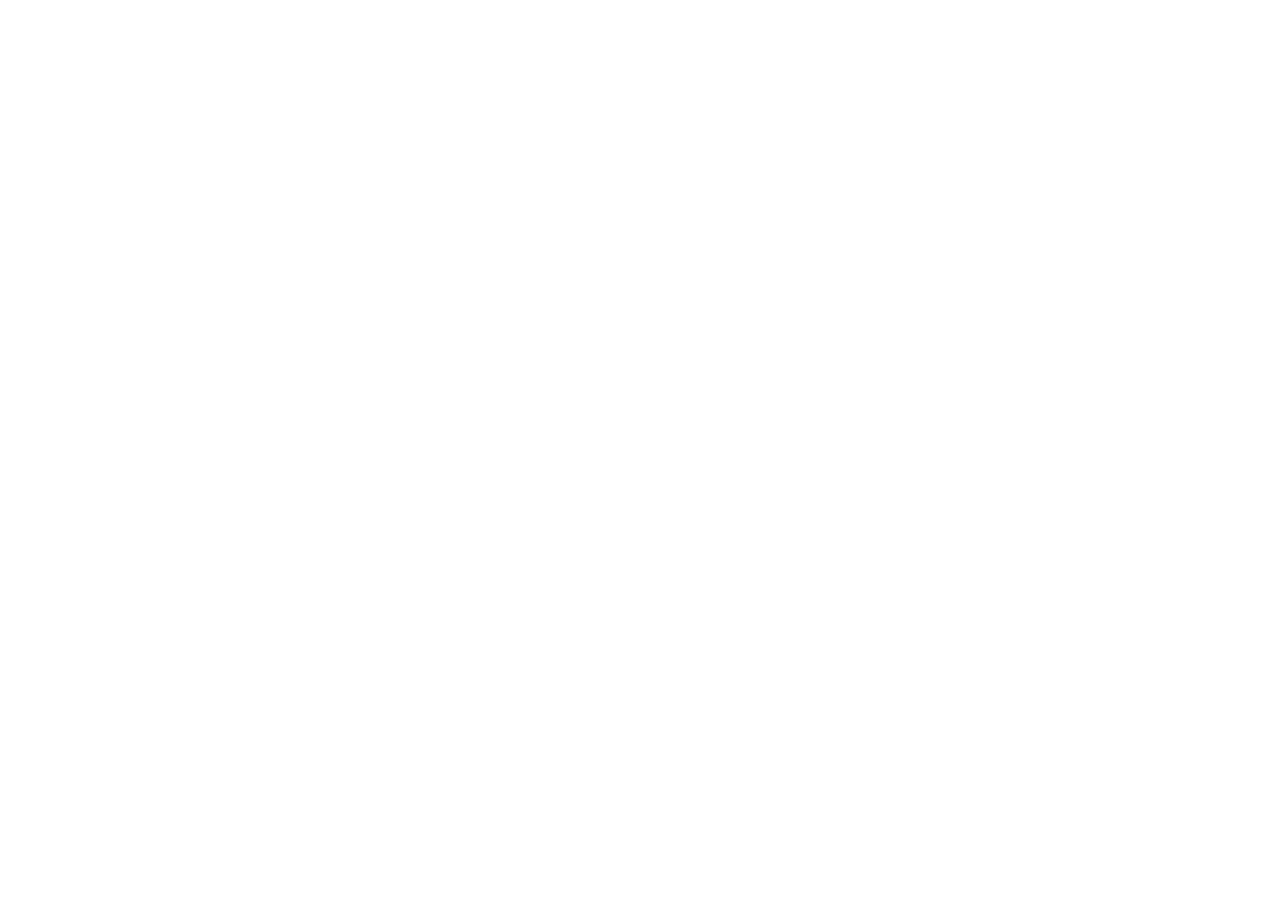
==== index.html @ 94aa1ebf "starter project" ====
<!DOCTYPE html>
<html lang="en">
<head>
    <title>Javascript Game</title>
    <meta charset="UTF-8">
    <!-- http://proger.i-forge.net/The_smallest_transparent_pixel/ -->
    <link rel="icon" href="[data-uri]">
</head>
<body>

</body>
</html>
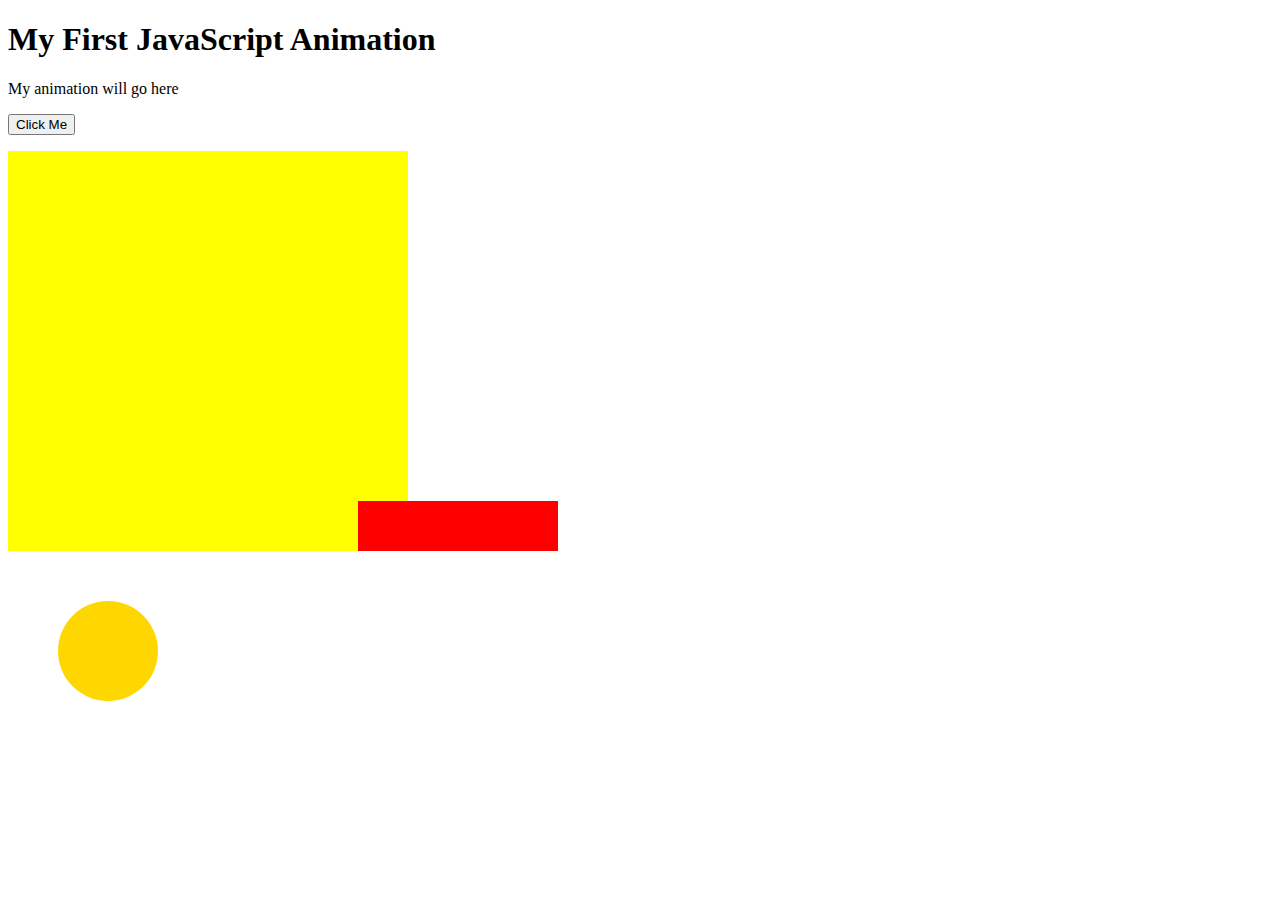
==== commit fe07d686: "rotate on mouse click" ====
--- a/index.html
+++ b/index.html
@@ -5,8 +5,41 @@
     <meta charset="UTF-8">
     <!-- http://proger.i-forge.net/The_smallest_transparent_pixel/ -->
     <link rel="icon" href="[data-uri]">
+    <link rel="stylesheet" href="css/style.css">
+    <!-- <script src="js/game.js" defer></script> -->
+    <script src="js/game.js" defer></script>
 </head>
 <body>
 
+    <h1>My First JavaScript Animation</h1>
+
+    <div id="animation">My animation will go here</div>
+
+    <!-- <p><button onclick="myMove()">Click Me</button></p> -->
+    <p><button onmousedown="myMove()" onmouseup="myMoveBack()" >Click Me</button></p> 
+    <!-- <p><button onkeydown="myMove()" onkeyup="myMoveBack()" >Click Me</button></p>  -->
+    <!-- <p><button onmouseup="myMoveBack()">Click Me</button></p>  -->
+
+    <div id ="container">
+        <div id ="animate"></div>
+
+    </div>
+
+    <svg
+    xmlns="http://www.w3.org/2000/svg"
+    viewBox="0 0 250 250"
+    width="250"
+    height="250">
+    <circle
+        cx="100"
+        cy="100"
+        r="50"
+        fill="gold"
+        id="circle"
+        onclick="clickCircle();" />
+    </svg>
+
 </body>
 </html>
+
+  --- a/css/style.css
+++ b/css/style.css
@@ -0,0 +1,124 @@
+#container {
+    width: 400px;
+    height: 400px;
+    position: relative;
+    background: yellow;
+  }
+
+#animate, circle {
+    width: 200px;
+    height: 50px;
+    position: absolute;
+    background: red;
+    top: 350px;
+    left: 350px;
+  }
+
+.rotated {
+    transform-origin: bottom left;
+    transform: rotate(-45deg);
+  }
+
+
+
+
+
+
+
+
+
+
+
+
+/* @import url('https://fonts.googleapis.com/css?family=Hind');
+
+*, *::before, *::after {
+	box-sizing: border-box;
+}
+
+html, body {
+	height: 100%;
+	overflow: hidden;
+}
+
+body {
+	display: flex;
+	justify-content: center;
+	align-items: center;
+	margin: 0;
+	color: #dee2e6;
+	background-color: #212529;
+	font-family: 'Hind', sans-serif;
+	text-transform: uppercase;
+}
+
+.container {
+	position: relative;
+	line-height: 0;
+}
+
+.score {
+	position: absolute;
+	top: 10px;
+	line-height: 1;
+}
+
+.score span {
+	font-size: 3.25rem;
+}
+
+.current-score {
+	left: 10px;
+}
+
+.high-score {
+	text-align: right;
+	right: 10px;
+}
+
+.trigger {
+  appearance: none;
+	position: absolute;
+	width: 80px;
+	height: 80px;
+	bottom: 10px;
+  border: 0;
+	border-radius: 50%;
+  color: inherit;
+	background-color: #e64980;
+	text-align: center;
+	line-height: 80px;
+	font-size: 1.25rem;
+  text-transform: inherit;
+	cursor: pointer;
+	user-select: none;
+  outline: none;
+}
+
+.left-trigger {
+	left: 10px;
+}
+
+.right-trigger {
+	right: 60px;
+}
+
+canvas {
+	overflow: hidden;
+	border-radius: 5px;
+	box-shadow: 0 5px 25px rgba(0, 0, 0, 0.75);
+}
+
+// responsive scaling, because pinball tables are tall
+@media (min-height: 0px) {
+	.container { transform: scale(0.25); }
+}
+@media (min-height: 400px) {
+	.container { transform: scale(0.5); }
+}
+@media (min-height: 600px) {
+	.container { transform: scale(0.75); }
+}
+@media (min-height: 800px) {
+	.container { transform: scale(1); }
+} */
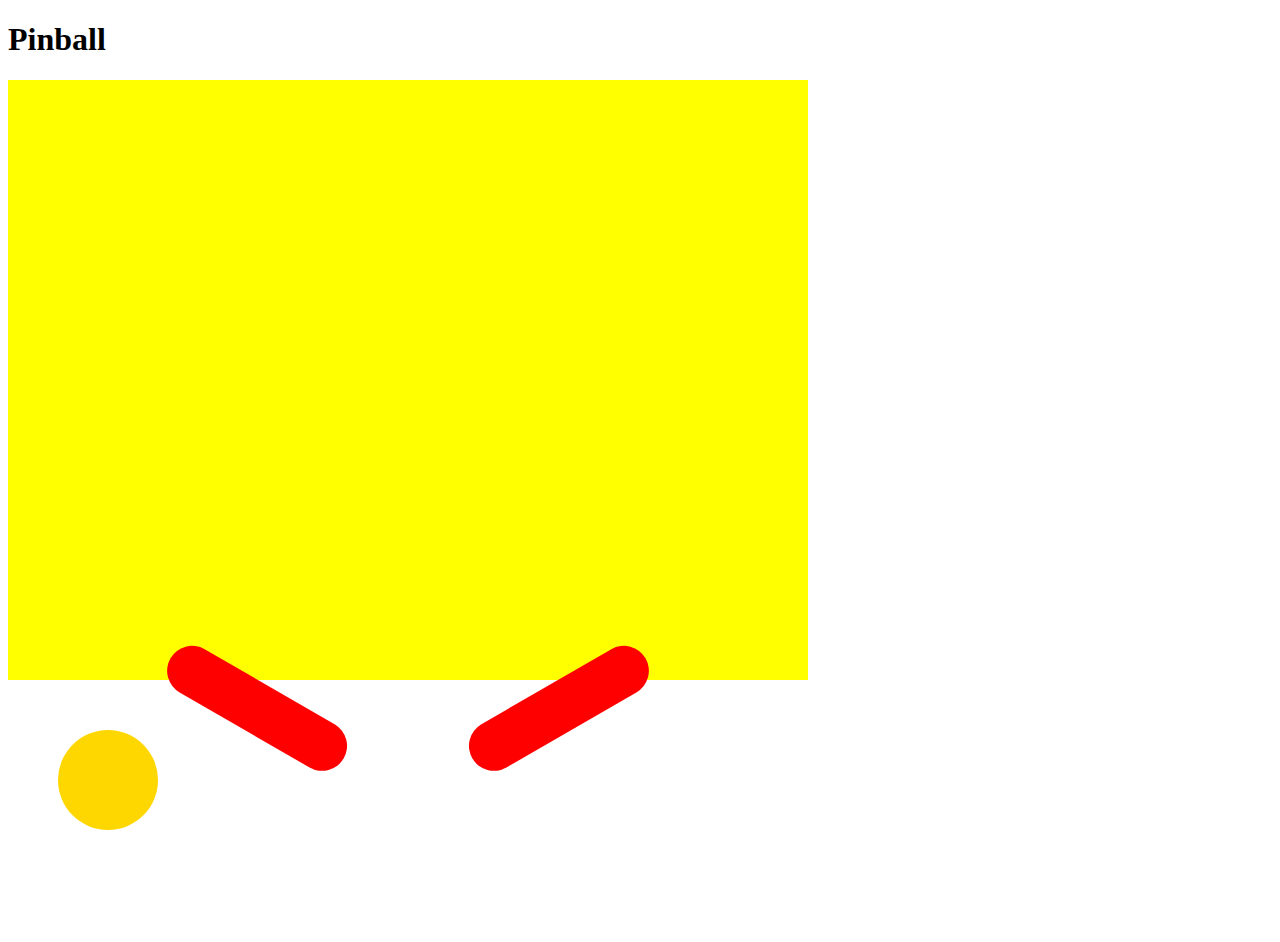
==== commit 62b0e524: "Subject line (try to keep under 50 characters)" ====
--- a/index.html
+++ b/index.html
@@ -11,17 +11,18 @@
 </head>
 <body>
 
-    <h1>My First JavaScript Animation</h1>
+    <h1>Pinball</h1>
 
-    <div id="animation">My animation will go here</div>
 
     <!-- <p><button onclick="myMove()">Click Me</button></p> -->
-    <p><button onmousedown="myMove()" onmouseup="myMoveBack()" >Click Me</button></p> 
+    <!-- <p><button onmousedown="myMove()" onmouseup="myMoveBack()" >Click Me</button></p>  -->
     <!-- <p><button onkeydown="myMove()" onkeyup="myMoveBack()" >Click Me</button></p>  -->
     <!-- <p><button onmouseup="myMoveBack()">Click Me</button></p>  -->
 
     <div id ="container">
-        <div id ="animate"></div>
+        <!-- <div id ="animate"></div> -->
+        <div id ="leftPalette" class="rotatedIniLeft" data-anglel="30";></div>
+        <div id ="rightPalette" class="rotatedIniRight" data-angler="-30"></div>
 
     </div>
 
--- a/css/style.css
+++ b/css/style.css
@@ -1,24 +1,55 @@
 #container {
-    width: 400px;
-    height: 400px;
+    width: 800px;
+    height: 600px;
     position: relative;
     background: yellow;
   }
 
-#animate, circle {
+#animate, #leftPalette, circle {
     width: 200px;
     height: 50px;
     position: absolute;
     background: red;
-    top: 350px;
-    left: 350px;
+    top: 550px;
+    left: 150px;
+    border-radius: 25px;
+    transform-origin: bottom left;
+    /* transform-origin: bottom left;
+    transform: rotate(45deg); */
   }
 
-.rotated {
-    transform-origin: bottom left;
+
+#rightPalette {
+    width: 200px;
+    height: 50px;
+    position: absolute;
+    background: red;
+    top: 550px;
+    left: 450px;
+    border-radius: 25px;
+    transform-origin: bottom right;
+
+}  
+
+.rotatedLeft {
+    /* transform-origin: bottom left; */
     transform: rotate(-45deg);
+    /* transform: rotate (var(--angle)deg); */
   }
-
+.rotatedRight {
+transform-origin: bottom right;
+transform: rotate(45deg);
+}
+.rotatedIniLeft {
+/* transform-origin: bottom left; */
+/* transform: rotate(30deg); */
+transform: var(--angleL);
+}
+.rotatedIniRight {
+/* transform-origin: bottom right; */
+/* transform: rotate(-30deg); */
+transform: var(--angleR);
+}
 
 
 
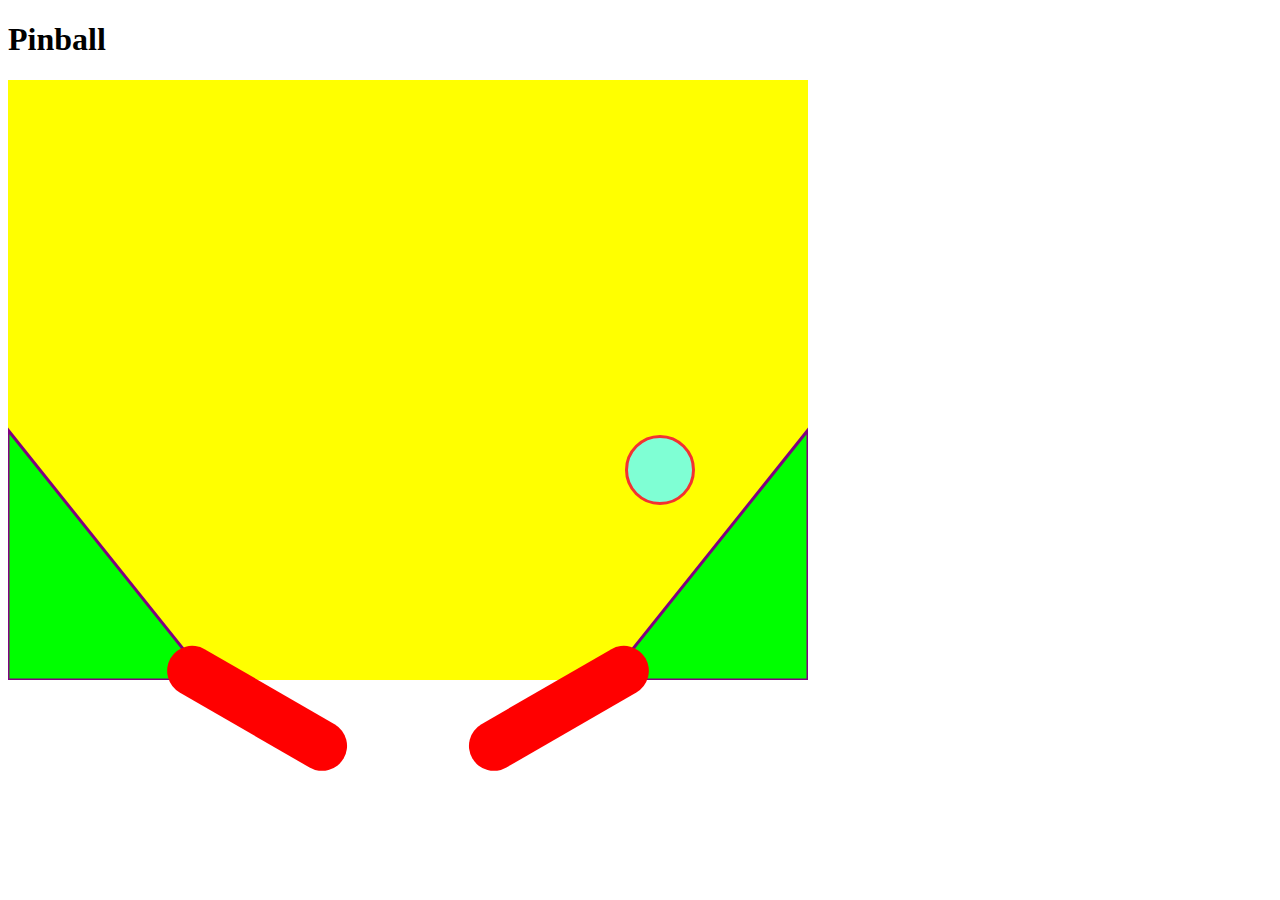
==== commit 5f5c5df9: "ball moving and perimeter" ====
--- a/index.html
+++ b/index.html
@@ -13,32 +13,23 @@
 
     <h1>Pinball</h1>
 
-
-    <!-- <p><button onclick="myMove()">Click Me</button></p> -->
-    <!-- <p><button onmousedown="myMove()" onmouseup="myMoveBack()" >Click Me</button></p>  -->
-    <!-- <p><button onkeydown="myMove()" onkeyup="myMoveBack()" >Click Me</button></p>  -->
-    <!-- <p><button onmouseup="myMoveBack()">Click Me</button></p>  -->
-
-    <div id ="container">
+    <div id="container">
         <!-- <div id ="animate"></div> -->
-        <div id ="leftPalette" class="rotatedIniLeft" data-anglel="30";></div>
-        <div id ="rightPalette" class="rotatedIniRight" data-angler="-30"></div>
+        <div id="leftPalette" class="rotatedIniLeft" data-anglel="30";></div>
+        <div id="rightPalette" class="rotatedIniRight" data-angler="-30"></div>
+        <div id="ball" data-xpos="0" data-ypos="0"></div>
+        <svg width="800" height="600">
+            <polygon id="triangle" points="0, 350, 200, 600, 0, 600"/>
+            <polygon id="triangle" points="600, 600, 800, 350, 800, 600"/>
+        </svg>
 
     </div>
 
-    <svg
-    xmlns="http://www.w3.org/2000/svg"
-    viewBox="0 0 250 250"
-    width="250"
-    height="250">
-    <circle
-        cx="100"
-        cy="100"
-        r="50"
-        fill="gold"
-        id="circle"
-        onclick="clickCircle();" />
-    </svg>
+    <div id="display_box">
+        
+
+
+    </div>
 
 </body>
 </html>
--- a/css/style.css
+++ b/css/style.css
@@ -51,10 +51,39 @@
 transform: var(--angleR);
 }
 
+#ball {
+	height: 64px;
+	width: 64px;
+	border-radius: 50%;
+	position: fixed;
+	top: calc(50% - 15px);
+	left: calc(50% - 15px);
+	border: 3px solid rgb(243, 49, 49);
+	font-size: 2em;
+	background-color: aquamarine;
+  }
+  .ball_effect {
+	height: 100%;
+	width: 100%;
+	border-radius: 100px;
+	animation: spinBall 0.5s linear infinite;
+	background-image: url("https://wallpaper.dog/large/10930243.jpg");
+	background-size: cover;
+	background-repeat: no-repeat;
+	background-position: center center;
+  }
+  @keyframes spinBall {
+	100% {
+	  -webkit-transform: rotate(360deg);
+	  transform: rotate(360deg);
+	}
+  }
 
-
-
-
+  #triangle {
+	fill:lime;
+	stroke:purple;
+	stroke-width:3
+  }
 
 
 
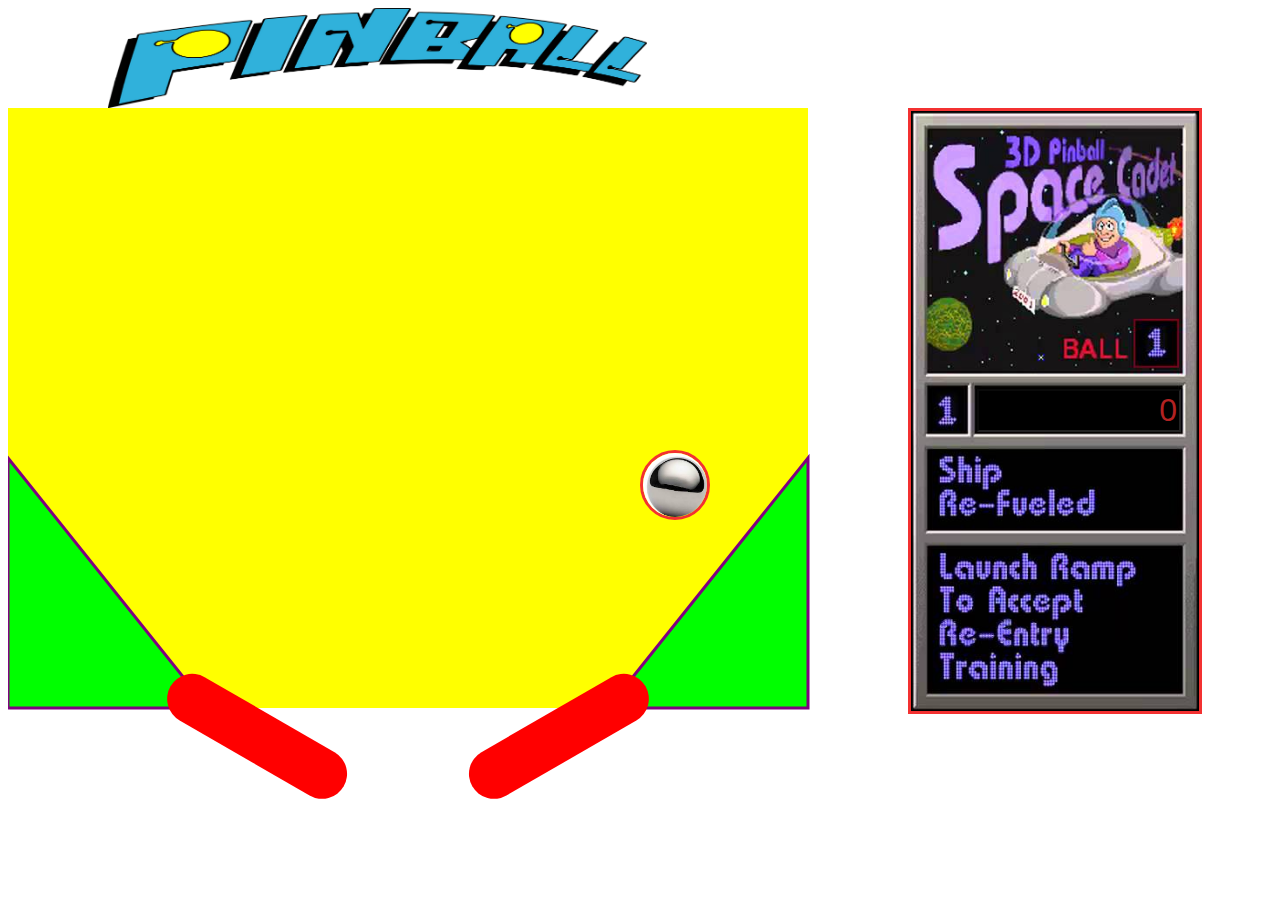
==== commit 5c7a03d5: "ready - not clean" ====
--- a/index.html
+++ b/index.html
@@ -6,30 +6,40 @@
     <!-- http://proger.i-forge.net/The_smallest_transparent_pixel/ -->
     <link rel="icon" href="[data-uri]">
     <link rel="stylesheet" href="css/style.css">
-    <!-- <script src="js/game.js" defer></script> -->
     <script src="js/game.js" defer></script>
 </head>
-<body>
+<body id="body">
 
-    <h1>Pinball</h1>
-
+    <!-- <h1>Pinball Game</h1> -->
+    <div id="logo">
+        <img src="./img/logo_pinball.png" alt=”a pinball logo” style=”width:300px;height:100px;">
+    </div>
+    <input type="text" id="timer" disabled value="0">
     <div id="container">
         <!-- <div id ="animate"></div> -->
         <div id="leftPalette" class="rotatedIniLeft" data-anglel="30";></div>
         <div id="rightPalette" class="rotatedIniRight" data-angler="-30"></div>
-        <div id="ball" data-xpos="0" data-ypos="0"></div>
-        <svg width="800" height="600">
+        <div id="ball" class="rotateBall" data-angleball="0" data-xpos="0" data-ypos="0"  >
+            <img src="./img/ball.jpeg" style=”width:70px;height:70px;" >
+        </div>
+        <!-- <svg width="800" height="600"> -->
+        <svg width="1600" height="800">
             <polygon id="triangle" points="0, 350, 200, 600, 0, 600"/>
             <polygon id="triangle" points="600, 600, 800, 350, 800, 600"/>
+            <!-- <polygon id="tableScore" points="1000, 0, 1600, 0, 1600, 650, 1000,650"/> -->
         </svg>
+        <div id="tableScore2">
+            <img src="./img/shot1.png" alt=”a pinball scoreboard” style=”width:300px;height:600px;">
+        </div>
+    </div>
+    <!-- <div id="tableScore"> -->
+
+
+
 
     </div>
 
-    <div id="display_box">
-        
-
-
-    </div>
+    <!-- <div id="display_box"></div> -->
 
 </body>
 </html>
--- a/css/style.css
+++ b/css/style.css
@@ -1,3 +1,12 @@
+
+
+body {
+    background-image: url('https://scx1.b-cdn.net/csz/news/800/2017/theoreticala.jpg');
+    color: #FFFFFF;
+}
+
+
+
 #container {
     width: 800px;
     height: 600px;
@@ -40,6 +49,8 @@
 transform-origin: bottom right;
 transform: rotate(45deg);
 }
+
+
 .rotatedIniLeft {
 /* transform-origin: bottom left; */
 /* transform: rotate(30deg); */
@@ -49,6 +60,10 @@
 /* transform-origin: bottom right; */
 /* transform: rotate(-30deg); */
 transform: var(--angleR);
+}
+
+.rotateBall {
+	transform: var(--angleBall);
 }
 
 #ball {
@@ -56,13 +71,108 @@
 	width: 64px;
 	border-radius: 50%;
 	position: fixed;
-	top: calc(50% - 15px);
-	left: calc(50% - 15px);
+	top: calc(50%);
+	left: calc(50%);
+	/* top: calc(50% - 15px);
+	left: calc(50% - 15px); */
 	border: 3px solid rgb(243, 49, 49);
 	font-size: 2em;
-	background-color: aquamarine;
-  }
-  .ball_effect {
+	/* background-color: aquamarine; */
+	background-image: linear-gradient(rgb(186, 65, 230), aquamarine);
+	overflow: hidden;
+	background-position: 50% 50%;
+	background-size: cover;
+
+  }
+
+
+#triangle {
+	fill:lime;
+	stroke:purple;
+	stroke-width:3
+  }
+
+.tableScore {
+	fill:rgb(3, 88, 3);
+	stroke:purple;
+	stroke-width:3
+}
+
+
+.lose {
+	color: firebrick;
+	position: absolute;
+	top: 200px;
+	left: 150px;
+	font-size: 5rem;
+	/* display: flex; */
+	justify-content: center;
+	align-items: center;
+	margin: 0;
+	/* background-color: #6db0f4; */
+	font-family: 'Hind', sans-serif;
+}
+
+.score {
+	color: rgb(34, 178, 123);
+	position: absolute;
+	top: 350px;
+	left: 200px;
+	font-size: 3rem;
+	/* display: flex; */
+	justify-content: center;
+	align-items: center;
+	margin: 0;
+	/* background-color: #6db0f4; */
+	font-family: 'Hind', sans-serif;
+}
+
+#timer {
+	z-index: 1;
+	color: firebrick;
+	position: absolute;
+	top: 389px;
+	left: 977px;
+	width: 196px;
+	font-size: 2rem;
+	display: flex;
+	text-align: right;
+	justify-content: right;
+	align-items: right;
+	margin: 0;
+	background-color: black;
+	font-family: sans-serif;
+}
+
+#tableScore {
+	fill:rgb(33, 228, 134);
+	stroke:purple;
+	stroke-width:3
+}
+
+#tableScore2 {
+	position: absolute;
+	top: 0px;
+	left: 900px;
+	width: 288px;
+	height: 600px;
+	border: 3px solid rgb(243, 49, 49);
+	background-color: rgb(255, 191, 127);
+}
+
+#logo {
+	position: relative;
+	top: 0px;
+	left: 100px;
+	width: 400px;
+	height: 100px;
+}
+
+
+/* 
+
+
+.ball_effect {
 	height: 100%;
 	width: 100%;
 	border-radius: 100px;
@@ -77,17 +187,7 @@
 	  -webkit-transform: rotate(360deg);
 	  transform: rotate(360deg);
 	}
-  }
-
-  #triangle {
-	fill:lime;
-	stroke:purple;
-	stroke-width:3
-  }
-
-
-
-
+  } */
 
 
 /* @import url('https://fonts.googleapis.com/css?family=Hind');
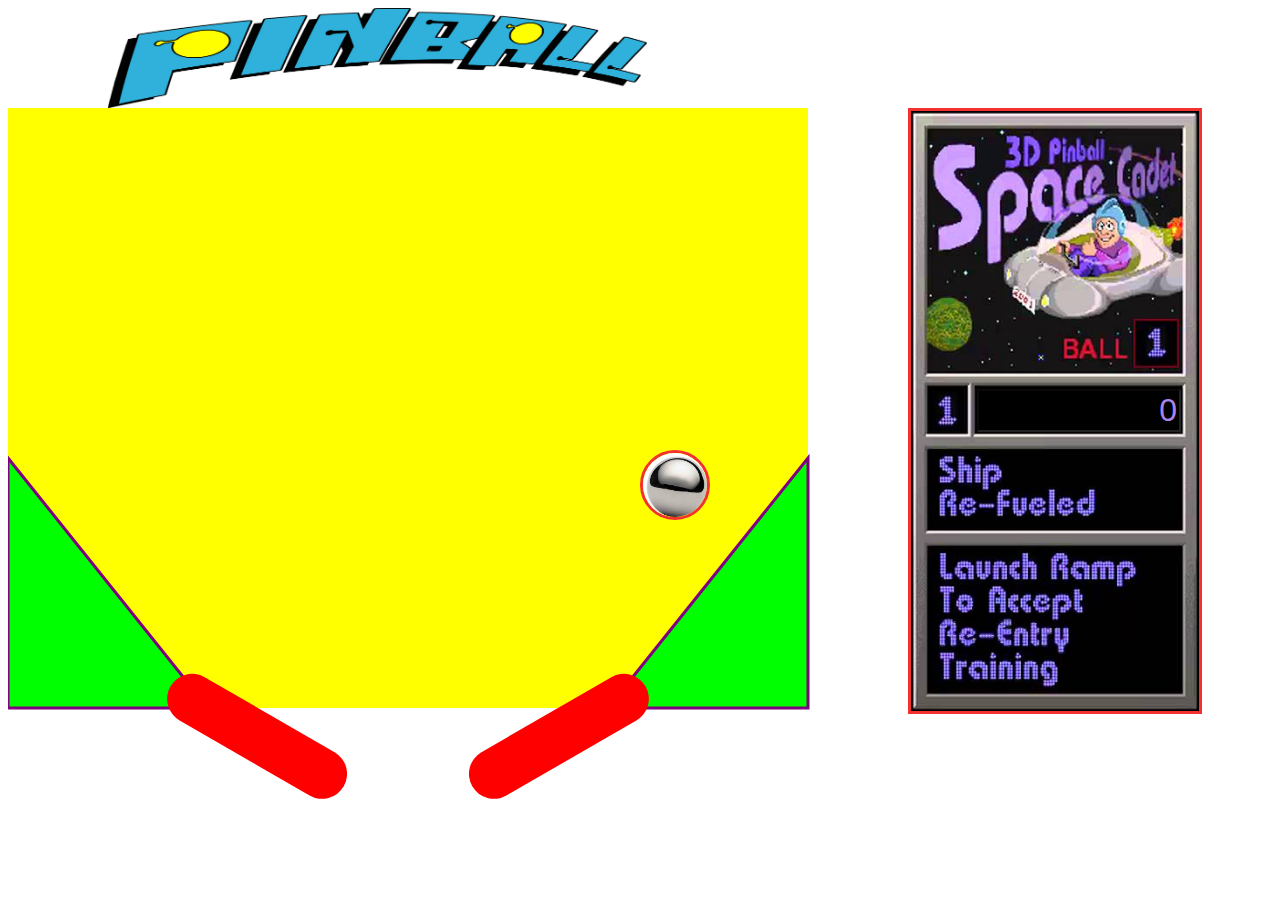
==== commit e1b5e769: "ready for presetation" ====
--- a/index.html
+++ b/index.html
@@ -10,36 +10,23 @@
 </head>
 <body id="body">
 
-    <!-- <h1>Pinball Game</h1> -->
     <div id="logo">
         <img src="./img/logo_pinball.png" alt=”a pinball logo” style=”width:300px;height:100px;">
     </div>
     <input type="text" id="timer" disabled value="0">
     <div id="container">
-        <!-- <div id ="animate"></div> -->
         <div id="leftPalette" class="rotatedIniLeft" data-anglel="30";></div>
         <div id="rightPalette" class="rotatedIniRight" data-angler="-30"></div>
         <div id="ball" class="rotateBall" data-angleball="0" data-xpos="0" data-ypos="0"  >
             <img src="./img/ball.jpeg" style=”width:70px;height:70px;" >
         </div>
-        <!-- <svg width="800" height="600"> -->
         <svg width="1600" height="800">
             <polygon id="triangle" points="0, 350, 200, 600, 0, 600"/>
             <polygon id="triangle" points="600, 600, 800, 350, 800, 600"/>
-            <!-- <polygon id="tableScore" points="1000, 0, 1600, 0, 1600, 650, 1000,650"/> -->
         </svg>
         <div id="tableScore2">
             <img src="./img/shot1.png" alt=”a pinball scoreboard” style=”width:300px;height:600px;">
         </div>
-    </div>
-    <!-- <div id="tableScore"> -->
-
-
-
-
-    </div>
-
-    <!-- <div id="display_box"></div> -->
 
 </body>
 </html>
--- a/css/style.css
+++ b/css/style.css
@@ -4,7 +4,6 @@
     background-image: url('https://scx1.b-cdn.net/csz/news/800/2017/theoreticala.jpg');
     color: #FFFFFF;
 }
-
 
 
 #container {
@@ -23,8 +22,6 @@
     left: 150px;
     border-radius: 25px;
     transform-origin: bottom left;
-    /* transform-origin: bottom left;
-    transform: rotate(45deg); */
   }
 
 
@@ -40,25 +37,22 @@
 
 }  
 
-.rotatedLeft {
-    /* transform-origin: bottom left; */
+/* .rotatedLeft {
     transform: rotate(-45deg);
-    /* transform: rotate (var(--angle)deg); */
   }
+
 .rotatedRight {
 transform-origin: bottom right;
 transform: rotate(45deg);
 }
-
+ */
 
 .rotatedIniLeft {
-/* transform-origin: bottom left; */
-/* transform: rotate(30deg); */
 transform: var(--angleL);
 }
+
 .rotatedIniRight {
-/* transform-origin: bottom right; */
-/* transform: rotate(-30deg); */
+
 transform: var(--angleR);
 }
 
@@ -105,11 +99,9 @@
 	top: 200px;
 	left: 150px;
 	font-size: 5rem;
-	/* display: flex; */
 	justify-content: center;
 	align-items: center;
 	margin: 0;
-	/* background-color: #6db0f4; */
 	font-family: 'Hind', sans-serif;
 }
 
@@ -119,17 +111,15 @@
 	top: 350px;
 	left: 200px;
 	font-size: 3rem;
-	/* display: flex; */
 	justify-content: center;
 	align-items: center;
 	margin: 0;
-	/* background-color: #6db0f4; */
 	font-family: 'Hind', sans-serif;
 }
 
 #timer {
 	z-index: 1;
-	color: firebrick;
+	color: rgb(168, 132, 238);
 	position: absolute;
 	top: 389px;
 	left: 977px;
@@ -167,118 +157,3 @@
 	width: 400px;
 	height: 100px;
 }
-
-
-/* 
-
-
-.ball_effect {
-	height: 100%;
-	width: 100%;
-	border-radius: 100px;
-	animation: spinBall 0.5s linear infinite;
-	background-image: url("https://wallpaper.dog/large/10930243.jpg");
-	background-size: cover;
-	background-repeat: no-repeat;
-	background-position: center center;
-  }
-  @keyframes spinBall {
-	100% {
-	  -webkit-transform: rotate(360deg);
-	  transform: rotate(360deg);
-	}
-  } */
-
-
-/* @import url('https://fonts.googleapis.com/css?family=Hind');
-
-*, *::before, *::after {
-	box-sizing: border-box;
-}
-
-html, body {
-	height: 100%;
-	overflow: hidden;
-}
-
-body {
-	display: flex;
-	justify-content: center;
-	align-items: center;
-	margin: 0;
-	color: #dee2e6;
-	background-color: #212529;
-	font-family: 'Hind', sans-serif;
-	text-transform: uppercase;
-}
-
-.container {
-	position: relative;
-	line-height: 0;
-}
-
-.score {
-	position: absolute;
-	top: 10px;
-	line-height: 1;
-}
-
-.score span {
-	font-size: 3.25rem;
-}
-
-.current-score {
-	left: 10px;
-}
-
-.high-score {
-	text-align: right;
-	right: 10px;
-}
-
-.trigger {
-  appearance: none;
-	position: absolute;
-	width: 80px;
-	height: 80px;
-	bottom: 10px;
-  border: 0;
-	border-radius: 50%;
-  color: inherit;
-	background-color: #e64980;
-	text-align: center;
-	line-height: 80px;
-	font-size: 1.25rem;
-  text-transform: inherit;
-	cursor: pointer;
-	user-select: none;
-  outline: none;
-}
-
-.left-trigger {
-	left: 10px;
-}
-
-.right-trigger {
-	right: 60px;
-}
-
-canvas {
-	overflow: hidden;
-	border-radius: 5px;
-	box-shadow: 0 5px 25px rgba(0, 0, 0, 0.75);
-}
-
-// responsive scaling, because pinball tables are tall
-@media (min-height: 0px) {
-	.container { transform: scale(0.25); }
-}
-@media (min-height: 400px) {
-	.container { transform: scale(0.5); }
-}
-@media (min-height: 600px) {
-	.container { transform: scale(0.75); }
-}
-@media (min-height: 800px) {
-	.container { transform: scale(1); }
-} */
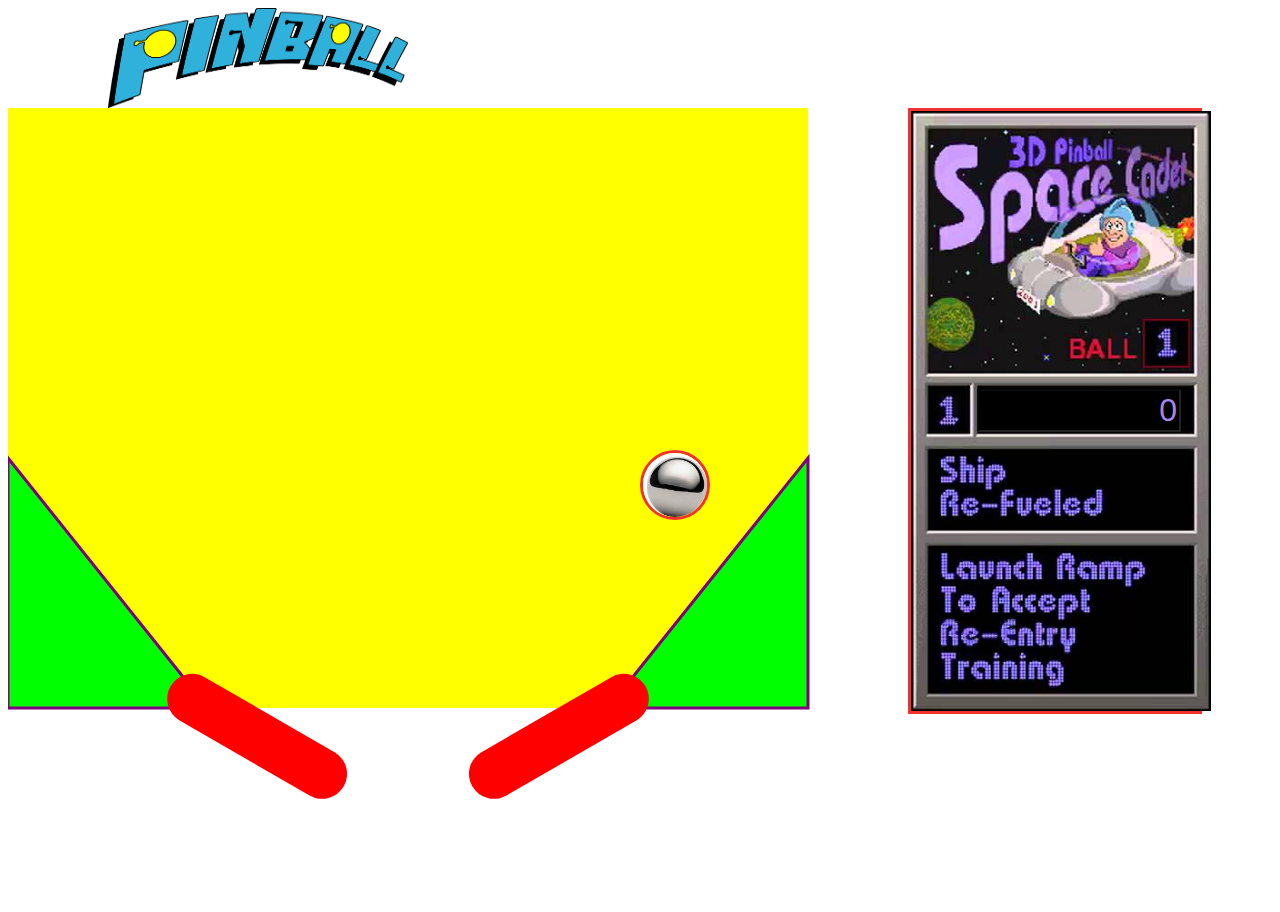
==== commit 433c3b3d: "index updated" ====
--- a/index.html
+++ b/index.html
@@ -11,21 +11,21 @@
 <body id="body">
 
     <div id="logo">
-        <img src="./img/logo_pinball.png" alt=”a pinball logo” style=”width:300px;height:100px;">
+        <img src="./img/logo_pinball.png" alt=”a pinball logo” style="width:300px;height:100px;">
     </div>
     <input type="text" id="timer" disabled value="0">
     <div id="container">
         <div id="leftPalette" class="rotatedIniLeft" data-anglel="30";></div>
         <div id="rightPalette" class="rotatedIniRight" data-angler="-30"></div>
         <div id="ball" class="rotateBall" data-angleball="0" data-xpos="0" data-ypos="0"  >
-            <img src="./img/ball.jpeg" style=”width:70px;height:70px;" >
+            <img src="./img/ball.jpeg" style="width:70px;height:70px;" >
         </div>
         <svg width="1600" height="800">
             <polygon id="triangle" points="0, 350, 200, 600, 0, 600"/>
             <polygon id="triangle" points="600, 600, 800, 350, 800, 600"/>
         </svg>
         <div id="tableScore2">
-            <img src="./img/shot1.png" alt=”a pinball scoreboard” style=”width:300px;height:600px;">
+            <img src="./img/shot1.png" alt=”a pinball scoreboard” style="width:300px;height:600px;">
         </div>
 
 </body>
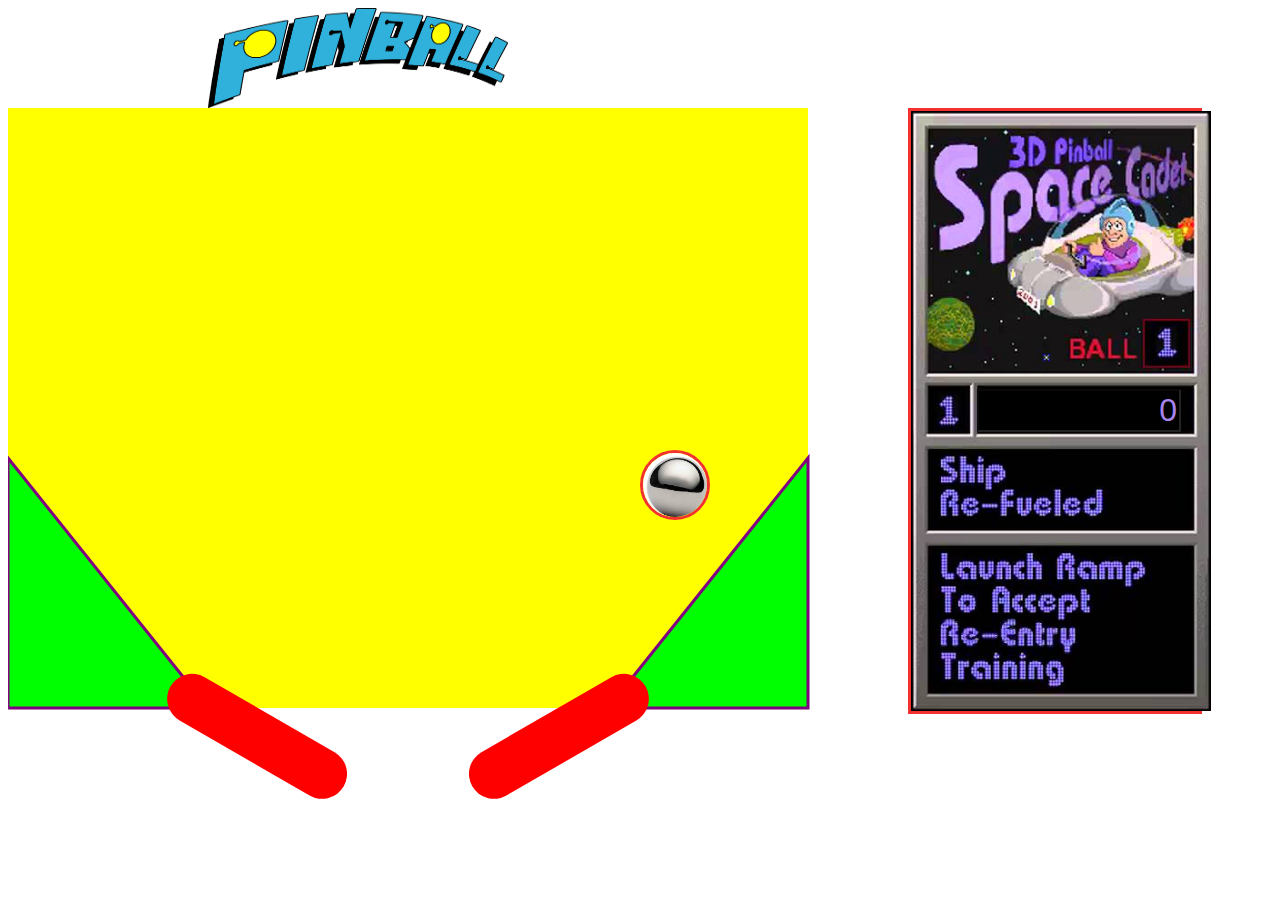
==== commit 0bd57e97: "ready" ====
--- a/index.html
+++ b/index.html
@@ -3,7 +3,6 @@
 <head>
     <title>Javascript Game</title>
     <meta charset="UTF-8">
-    <!-- http://proger.i-forge.net/The_smallest_transparent_pixel/ -->
     <link rel="icon" href="[data-uri]">
     <link rel="stylesheet" href="css/style.css">
     <script src="js/game.js" defer></script>
@@ -11,24 +10,23 @@
 <body id="body">
 
     <div id="logo">
-        <img src="./img/logo_pinball.png" alt=”a pinball logo” style="width:300px;height:100px;">
+        <img src="./img/logo_pinball.png" alt=”a_pinball_logo” style="width:300px;height:100px;">
     </div>
-    <input type="text" id="timer" disabled value="0">
+    <label for="timer"></label><input type="text" id="timer" disabled value="0">
     <div id="container">
-        <div id="leftPalette" class="rotatedIniLeft" data-anglel="30";></div>
+        <div id="leftPalette" class="rotatedIniLeft" data-anglel="30"></div>
         <div id="rightPalette" class="rotatedIniRight" data-angler="-30"></div>
         <div id="ball" class="rotateBall" data-angleball="0" data-xpos="0" data-ypos="0"  >
-            <img src="./img/ball.jpeg" style="width:70px;height:70px;" >
+            <img src="./img/ball.jpeg" style="width:70px;height:70px;"  alt="ball">
         </div>
         <svg width="1600" height="800">
             <polygon id="triangle" points="0, 350, 200, 600, 0, 600"/>
             <polygon id="triangle" points="600, 600, 800, 350, 800, 600"/>
         </svg>
         <div id="tableScore2">
-            <img src="./img/shot1.png" alt=”a pinball scoreboard” style="width:300px;height:600px;">
+            <img src="./img/shot1.png" alt=”a_pinball_scoreboard” style="width:300px;height:600px;">
         </div>
-
+    </div>
 </body>
 </html>
 
-  --- a/css/style.css
+++ b/css/style.css
@@ -35,24 +35,15 @@
     border-radius: 25px;
     transform-origin: bottom right;
 
-}  
+}
 
-/* .rotatedLeft {
-    transform: rotate(-45deg);
-  }
 
-.rotatedRight {
-transform-origin: bottom right;
-transform: rotate(45deg);
-}
- */
 
 .rotatedIniLeft {
 transform: var(--angleL);
 }
 
 .rotatedIniRight {
-
 transform: var(--angleR);
 }
 
@@ -128,7 +119,7 @@
 	display: flex;
 	text-align: right;
 	justify-content: right;
-	align-items: right;
+	/*align-items: right;*/
 	margin: 0;
 	background-color: black;
 	font-family: sans-serif;
@@ -142,7 +133,7 @@
 
 #tableScore2 {
 	position: absolute;
-	top: 0px;
+	top: 0;
 	left: 900px;
 	width: 288px;
 	height: 600px;
@@ -151,9 +142,13 @@
 }
 
 #logo {
+	display: flex;
+	justify-content: right; /* Horizontal centering */
+	align-items: center; /* Vertical centering */
 	position: relative;
-	top: 0px;
+	top: 0;
 	left: 100px;
 	width: 400px;
 	height: 100px;
+	/*height: 15vh; !* Adjust the height as needed *!*/
 }
